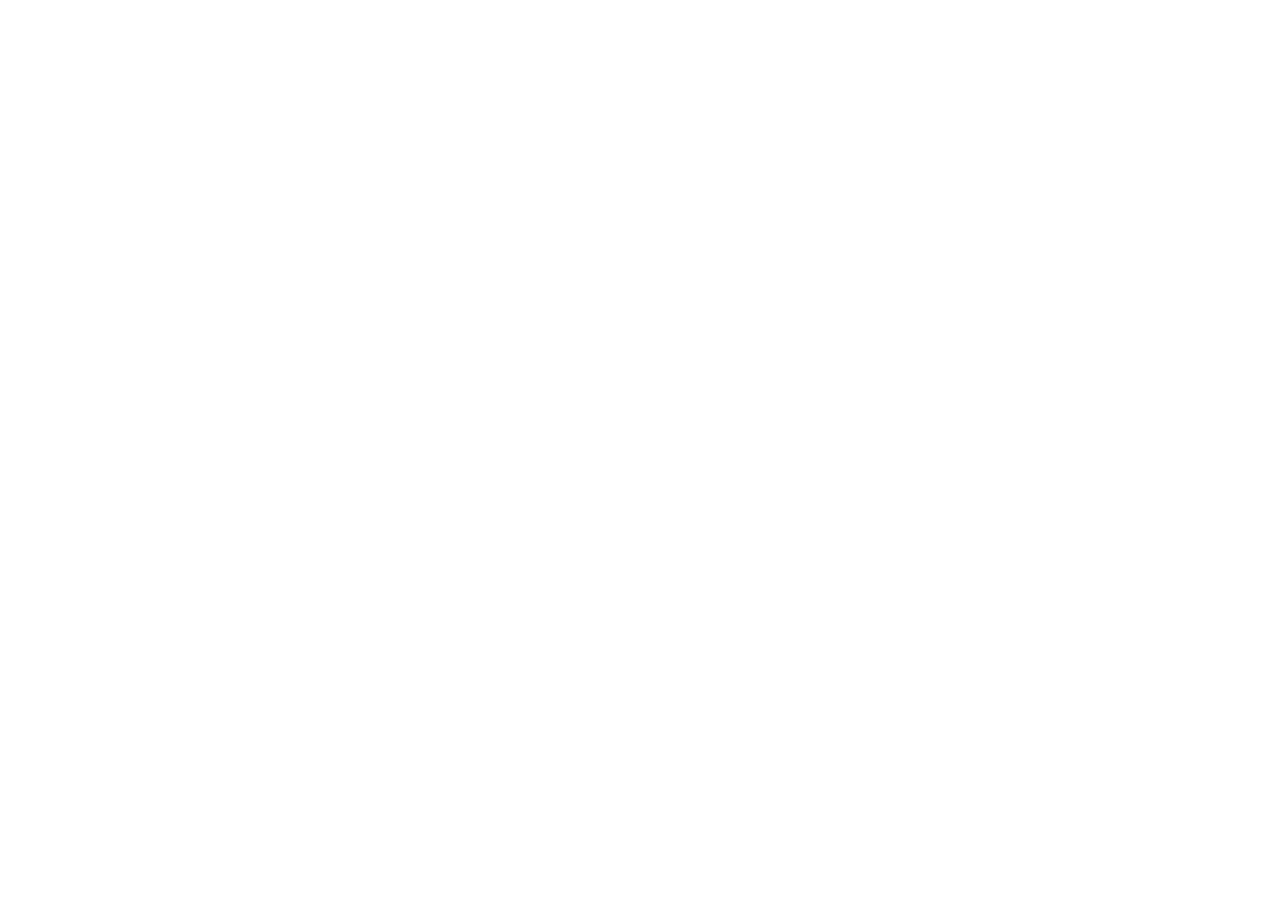
==== index.html @ da13bf84 "Added a Home page to the app, Added the ability for the user to specify custom locations in addition" ====
<!DOCTYPE html>
<html>
<head>
    <title>Hospitals Map</title>
    <script src="https://ajax.googleapis.com/ajax/libs/jquery/3.2.1/jquery.min.js"></script>
    <script src="js/lib/w3.js"></script>
    <script src="js/GUIService.js"></script>
    <script src="js/StatisticsService.js"></script>
    <script src="js/MarkerService.js"></script>
    <script src="js/TravelInfoService.js"></script>
    <script src="js/HomeLocationService.js"></script>
    <script src="js/LocationService.js"></script>
    <script src="js/GoogleMapMultipleMarkerController.js"></script>
    <script src="https://maps.googleapis.com/maps/api/js?key=AIzaSyDzOfCkdgpNV_CAO43hFiLTK_ABScUKne8&callback=GoogleMapMultipleMarkerController.init"
            async defer></script>
    <script src="js/CustomLocationsInput.js"></script>
    <script src="js/HospitalLocationsInput.js"></script>

    <link href="css/bootstrap.min.css" rel="stylesheet">
    <link href="css/bootstrap-theme.min.css" rel="stylesheet">
    <link href="css/my.css" rel="stylesheet">
    <link rel="stylesheet" href="css/font-awesome.min.css">

    <meta name="viewport" content="initial-scale=1.0">
    <meta charset="utf-8">
    <style>
        /* Always set the map height explicitly to define the size of the div
         * element that contains the map. */
        #map {
            height: 90%;
        }

        /* Optional: Makes the sample page fill the window. */
        html, body {
            height: 100%;
            margin: 0;
            padding: 0;
        }
    </style>
</head>
<body>

<div w3-include-html="HospitalLocationsInput.html"></div>
<!--<div w3-include-html="CustomLocationsInput.html"></div>-->

<div id="loadingStatus" class="row col-sm-push-1 col-sm-10 alert alert-info" style="display: none"></div>

<div id="map" class="col-sm-12"></div>

<div class="container">

    <div class="row top-buffer" id="divLocationByDistance" style="display: none">
        <h2>Locations by Distance</h2>
        <div class="col-sm-12">
            <div>
                <table class="table table-bordered" id="locationByDistance">
                    <thead class="thead-inverse">
                    <td class="col-md-1">#</td>
                    <td class="col-md-7">Location Name</td>
                    <td class="col-md-2">Distance</td>
                    <td class="col-md-2">Travel Time</td>
                    </thead>
                    <tbody>
                    </tbody>
                </table>
            </div>

        </div>
    </div>

    <div class="row top-buffer" id="divLocationByDuration" style="display: none">
        <h2>Locations by Travel Time</h2>
        <div class="col-sm-12">
            <table class="table table-bordered" id="locationByDuration">
                <thead class="thead-inverse">
                <td class="col-md-1">#</td>
                <td class="col-md-7">Location Name</td>
                <td class="col-md-2">Travel Time</td>
                <td class="col-md-2">Distance</td>
                </thead>
                <tbody>
                </tbody>
            </table>
        </div>
    </div>
</div>

</body>
</html>
---- css/my.css ----
.top-buffer { margin-top:20px; }

h2 {
    color: #999;
    margin-top: 0;
}
.field {
    margin-bottom: 1em;
}
.click-to-edit {
    display: inline-block;
}
input {
    display: initial !important;
    width: auto !important;
    margin: 0 5px 0 0 !important;
}
.glyphicon.spinning {
    animation: spin 1s infinite linear;
    -webkit-animation: spin2 1s infinite linear;
}
@keyframes spin {
    from {
        transform: scale(1) rotate(0deg);
    }
    to {
        transform: scale(1) rotate(360deg);
    }
}
@-webkit-keyframes spin2 {
    from {
        -webkit-transform: rotate(0deg);
    }
    to {
        -webkit-transform: rotate(360deg);
    }
}
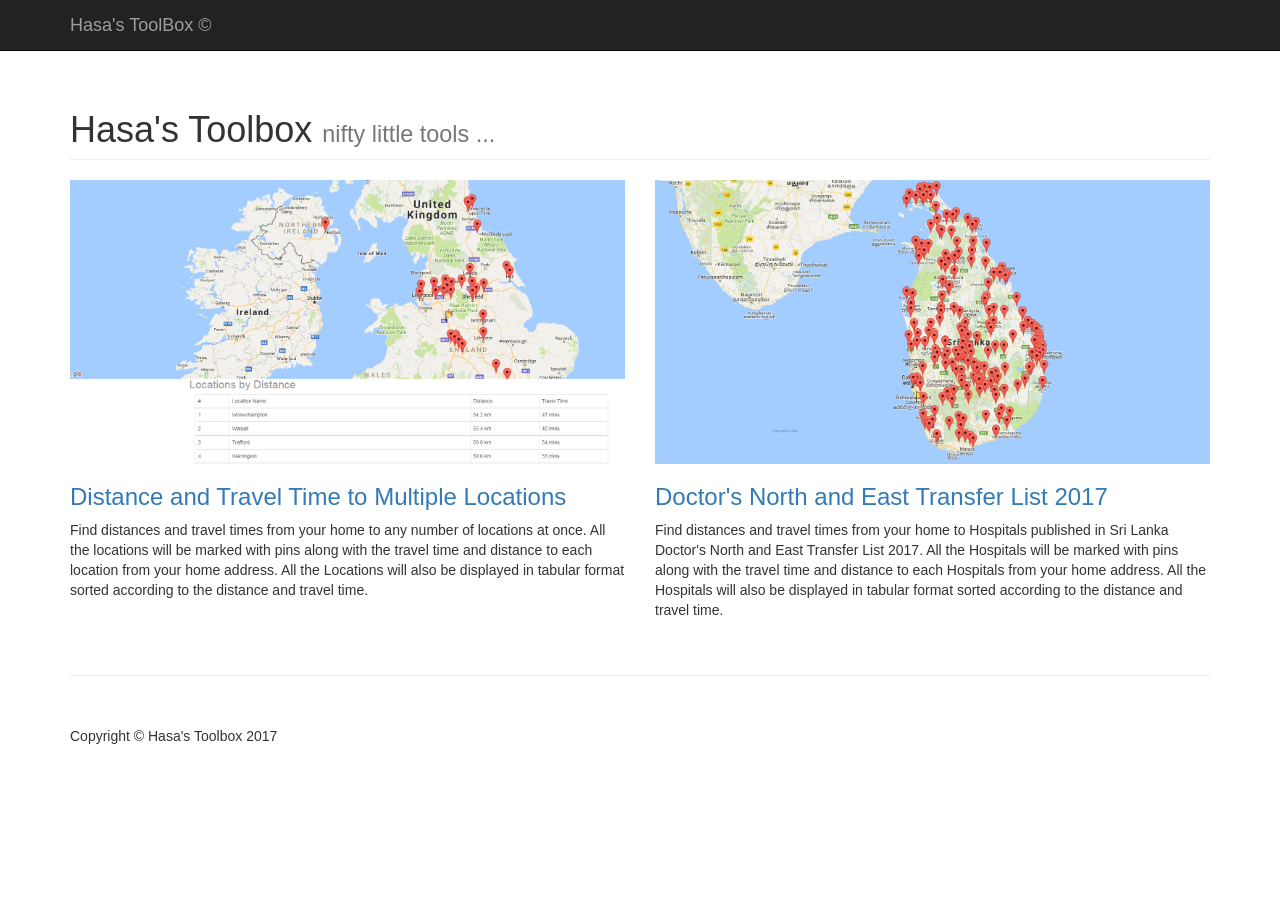
==== commit 95aa30ff: "Project selection page is made as the index page" ====
--- a/index.html
+++ b/index.html
@@ -1,89 +1,75 @@
 <!DOCTYPE html>
-<html>
+<html lang="en">
 <head>
-    <title>Hospitals Map</title>
-    <script src="https://ajax.googleapis.com/ajax/libs/jquery/3.2.1/jquery.min.js"></script>
-    <script src="js/lib/w3.js"></script>
-    <script src="js/GUIService.js"></script>
-    <script src="js/StatisticsService.js"></script>
-    <script src="js/MarkerService.js"></script>
-    <script src="js/TravelInfoService.js"></script>
-    <script src="js/HomeLocationService.js"></script>
-    <script src="js/LocationService.js"></script>
-    <script src="js/GoogleMapMultipleMarkerController.js"></script>
-    <script src="https://maps.googleapis.com/maps/api/js?key=AIzaSyDzOfCkdgpNV_CAO43hFiLTK_ABScUKne8&callback=GoogleMapMultipleMarkerController.init"
-            async defer></script>
-    <script src="js/CustomLocationsInput.js"></script>
-    <script src="js/HospitalLocationsInput.js"></script>
+    <meta charset="UTF-8">
+    <title>Find Distance and Travel Time to Multiple locations from Home</title>
 
     <link href="css/bootstrap.min.css" rel="stylesheet">
-    <link href="css/bootstrap-theme.min.css" rel="stylesheet">
-    <link href="css/my.css" rel="stylesheet">
-    <link rel="stylesheet" href="css/font-awesome.min.css">
-
-    <meta name="viewport" content="initial-scale=1.0">
-    <meta charset="utf-8">
-    <style>
-        /* Always set the map height explicitly to define the size of the div
-         * element that contains the map. */
-        #map {
-            height: 90%;
-        }
-
-        /* Optional: Makes the sample page fill the window. */
-        html, body {
-            height: 100%;
-            margin: 0;
-            padding: 0;
-        }
-    </style>
+    <link href="css/2-col-portfolio.css" rel="stylesheet">
 </head>
 <body>
 
-<div w3-include-html="HospitalLocationsInput.html"></div>
-<!--<div w3-include-html="CustomLocationsInput.html"></div>-->
-
-<div id="loadingStatus" class="row col-sm-push-1 col-sm-10 alert alert-info" style="display: none"></div>
-
-<div id="map" class="col-sm-12"></div>
+<nav class="navbar navbar-inverse navbar-fixed-top" role="navigation">
+    <div class="container">
+        <div class="navbar-header">
+            <button type="button" class="navbar-toggle" data-toggle="collapse" data-target="#bs-example-navbar-collapse-1">
+                <span class="sr-only">Toggle navigation</span>
+                <span class="icon-bar"></span>
+                <span class="icon-bar"></span>
+                <span class="icon-bar"></span>
+            </button>
+            <a class="navbar-brand" href="#">Hasa's ToolBox ©</a>
+        </div>
+    </div>
+</nav>
 
 <div class="container">
-
-    <div class="row top-buffer" id="divLocationByDistance" style="display: none">
-        <h2>Locations by Distance</h2>
-        <div class="col-sm-12">
-            <div>
-                <table class="table table-bordered" id="locationByDistance">
-                    <thead class="thead-inverse">
-                    <td class="col-md-1">#</td>
-                    <td class="col-md-7">Location Name</td>
-                    <td class="col-md-2">Distance</td>
-                    <td class="col-md-2">Travel Time</td>
-                    </thead>
-                    <tbody>
-                    </tbody>
-                </table>
-            </div>
-
+    <div class="row">
+        <div class="col-lg-12">
+            <h1 class="page-header">Hasa's Toolbox
+                <small>nifty little tools ...</small>
+            </h1>
         </div>
     </div>
 
-    <div class="row top-buffer" id="divLocationByDuration" style="display: none">
-        <h2>Locations by Travel Time</h2>
-        <div class="col-sm-12">
-            <table class="table table-bordered" id="locationByDuration">
-                <thead class="thead-inverse">
-                <td class="col-md-1">#</td>
-                <td class="col-md-7">Location Name</td>
-                <td class="col-md-2">Travel Time</td>
-                <td class="col-md-2">Distance</td>
-                </thead>
-                <tbody>
-                </tbody>
-            </table>
+    <div class="row">
+        <div class="col-md-6 portfolio-item">
+            <a href="#">
+                <img class="img-responsive" src="imgs/RandomLocationsMap.png" alt="">
+            </a>
+            <h3>
+                <a href="GoogleMapWithMultipleMarker.html?customLocations">Distance and Travel Time to Multiple Locations</a>
+            </h3>
+            <p>Find distances and travel times from your home to any number of locations at once. All the locations will be marked with pins along with the travel time and distance to each location from
+                your home address. All the Locations will also be displayed in tabular format sorted according to the distance and travel time.</p>
+        </div>
+        <div class="col-md-6 portfolio-item">
+            <a href="#">
+                <img class="img-responsive" src="imgs/SriLankaHospitalsMap2017.png" alt="">
+            </a>
+            <h3>
+                <a href="GoogleMapWithMultipleMarker.html?hospitalLocations">Doctor's North and East Transfer List 2017</a>
+            </h3>
+            <p>Find distances and travel times from your home to Hospitals published in Sri Lanka Doctor's North and East Transfer List 2017.
+                All the Hospitals will be marked with pins along with the travel time and distance to each Hospitals from
+                your home address. All the Hospitals will also be displayed in tabular format sorted according to the distance and travel time.</p>
         </div>
     </div>
+
+    <hr>
+
+    <footer>
+        <div class="row">
+            <div class="col-lg-12">
+                <p>Copyright &copy; Hasa's Toolbox 2017</p>
+            </div>
+        </div>
+    </footer>
+
 </div>
 
+
+<script src="js/lib/jquery.js"></script>
+<script src="js/lib/bootstrap.min.js"></script>
 </body>
-</html>
+</html>
--- a/css/2-col-portfolio.css
+++ b/css/2-col-portfolio.css
@@ -0,0 +1,17 @@
+/*!
+ * Start Bootstrap - 2 Col Portfolio (http://startbootstrap.com/)
+ * Copyright 2013-2016 Start Bootstrap
+ * Licensed under MIT (https://github.com/BlackrockDigital/startbootstrap/blob/gh-pages/LICENSE)
+ */
+
+body {
+    padding-top: 70px; /* Required padding for .navbar-fixed-top. Remove if using .navbar-static-top. Change if height of navigation changes. */
+}
+
+.portfolio-item {
+    margin-bottom: 25px;
+}
+
+footer {
+    margin: 50px 0;
+}
